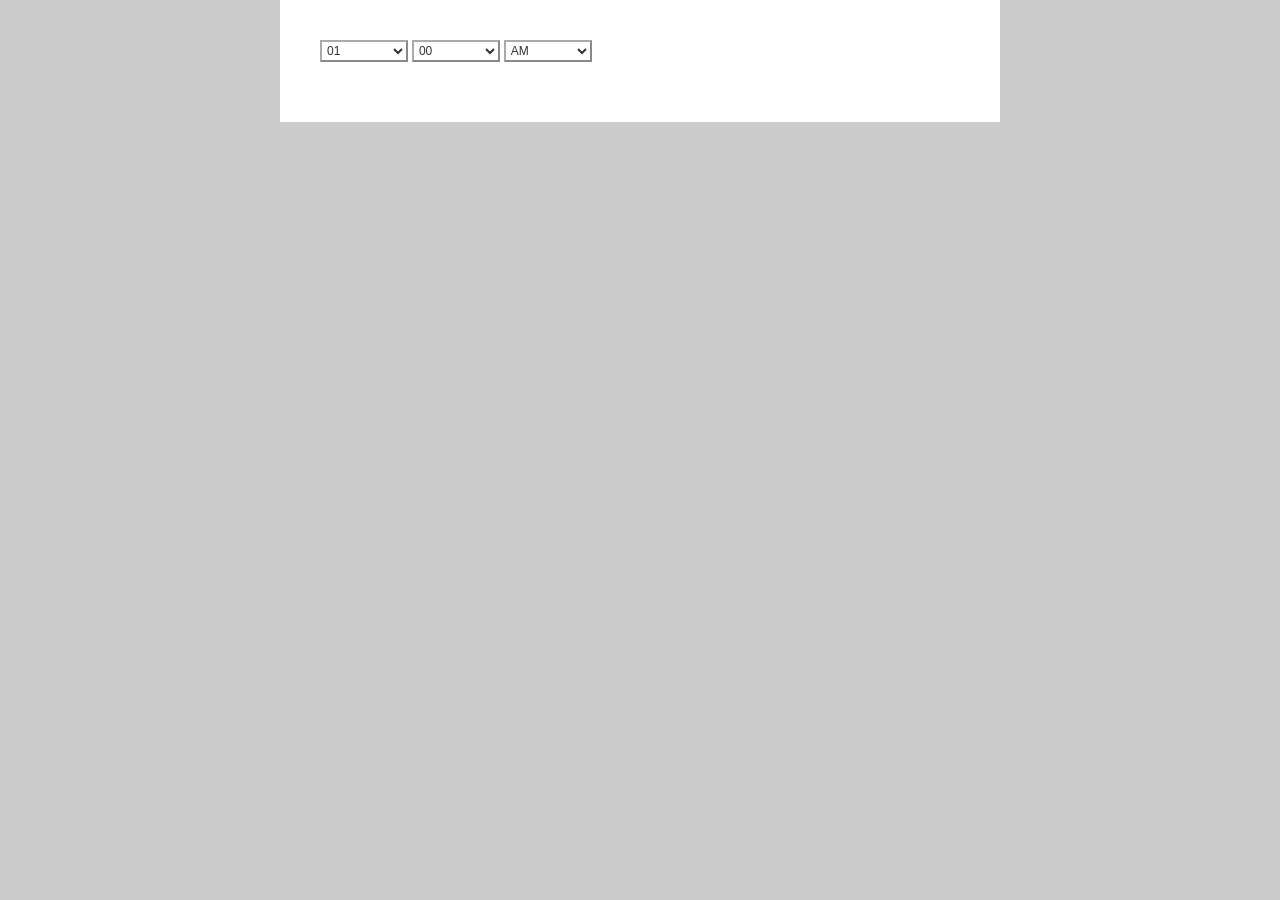
==== index.html @ 1695db44 "minor edits" ====
﻿<!DOCTYPE html>
<html dir="ltr" lang="en">
<head>
	<meta charset="utf-8" />
	<meta http-equiv="X-UA-Compatible" content="IE=Edge" />
	<meta name="viewport" content="width=device-width, initial-scale=1, maximum-scale=1" />

	<title>Time Selector</title>

	<link rel="stylesheet" href="assets/styles/styles.css" />

	<script src="assets/scripts/vendor/modernizr.custom.min.js"></script>
	<script src="assets/scripts/vendor/jquery.min.js"></script>
	<script src="assets/scripts/vendor/moment.min.js"></script>
	<script src="assets/scripts/vendor/mustache.js"></script>
	<script src="assets/scripts/vendor/underscore.min.js"></script>
	<script src="assets/scripts/vendor/backbone.min.js"></script>
	<script src="assets/scripts/shims/classList.js"></script>
	<script src="assets/scripts/classes/time-selector.js"></script>

	<script>
		$(document).on('TimeSelector:gotTime', function(e,date) {
			console.log(date);
		});
		$(function() {
			var el = document.getElementById('app-time-selector');
			var dateStr = '2009-10-20T15:20:22-07:00';
			var dateObj = new Date(dateStr);
			var timeSelector = new TimeSelector(el, {date:dateStr});
		});
	</script>

</head>
<body>

	<div id="content">

		<fieldset id="app-time-selector" class="time-selector">
			<select name="hour" class="hour">
				<option value="1">01</option>
				<option value="2">02</option>
				<option value="3">03</option>
				<option value="4">04</option>
				<option value="5">05</option>
				<option value="6">06</option>
				<option value="7">07</option>
				<option value="8">08</option>
				<option value="9">09</option>
				<option value="10">10</option>
				<option value="11">11</option>
				<option value="12">12</option>
			</select>
			<select name="minute" class="minute">
				<option value="0">00</option>
				<option value="5">05</option>
				<option value="10">10</option>
				<option value="15">15</option>
				<option value="20">20</option>
				<option value="25">25</option>
				<option value="30">30</option>
				<option value="35">35</option>
				<option value="40">40</option>
				<option value="45">45</option>
				<option value="50">50</option>
				<option value="55">55</option>
			</select>
			<select name="ampm" class="ampm">
				<option value="AM">AM</option>
				<option value="PM">PM</option>
			</select>
		</fieldset>

	</div>

</body>
</html>
---- assets/styles/styles.css ----
body {
	color: #666;
	font-size: 14px;
	font-family: Arial, Verdana, sans-serif;
	line-height: 20px;
	background: #ccc;
	margin: 0;
	padding: 0;
}
p, dl, ol, ul, table, fieldset {
	font-size: 14px;
	line-height: 20px;
	margin: 0 0 20px 0;
	padding: 0;
}
dt, dd, li, th, td {
	margin: 0;
	padding: 0;			
}
#content {
	width: 640px;
	background: #fff;
	margin: 0 auto;
	padding: 40px;
}
#validationSummary {
	display: none;
	border: 2px solid #666;
	padding: 8px 16px;
	margin: 0 0 20px 0;
	
}
#validationSummary.valid {
	display: block;
}
#validationSummary.invalid {
	display: block;
	color: #c00;
	border-color: #c00;
}
	#validationSummary h3 {
		margin: 0 0 4px 0;
	}
	#validationSummary ul {
		margin: 0 0 0 2em;
	}
	#validationSummary p {
		margin: 0;
	}

fieldset {
	border: 0;
}

	fieldset span.formnote {
		/* text after form field */
		display: inline-block;
		font-size: 11px;
		font-style: italic;
		margin-left: 1em;
	}

	fieldset.text-fields ol,
	fieldset.text-fields ol li {
		list-style: none;
		margin-bottom: 8px;	
	}
	fieldset.text-fields label {
		display: inline-block;
		width: 120px;
	}
	fieldset.text-fields label + textarea {
		vertical-align: top;
	}

input, select, textarea {
	color: #333;
	font-family: Arial, Verdana, sans-serif;
	font-size: 12px;
	line-height: 1.2;
	background: #fff;
	border: 2px solid #aaa;
	border-right-color: #888;
	border-bottom-color: #888;
	border-radius: 0;
	margin: 0;
	padding: 2px;
}
select {
	padding: 1px;
}
input:invalid,
select:invalid,
textarea:invalid {
	box-shadow: none;
	outline: 0;
}
input:focus,
select:focus,
textarea:focus {
	border-color: #111;
	box-shadow: none;
	outline: 0;
}
input.invalid,
select.invalid,
textarea.invalid {
	border-color: #c00;
}

input[type=text],
input[type=password],
input[type=url],
input[type=email] {
	width: 200px;
}
input[type=tel],
input[type=number] {
	width: 80px;
}
select {
	width: 88px;
}
textarea {
	width: 200px;
	height: 3.6em; /* x3 line-height */
	resize: none;
}
input[type=submit] {
	font-weight: bold;
	background: #ddd;
	padding: 2px 16px;
}
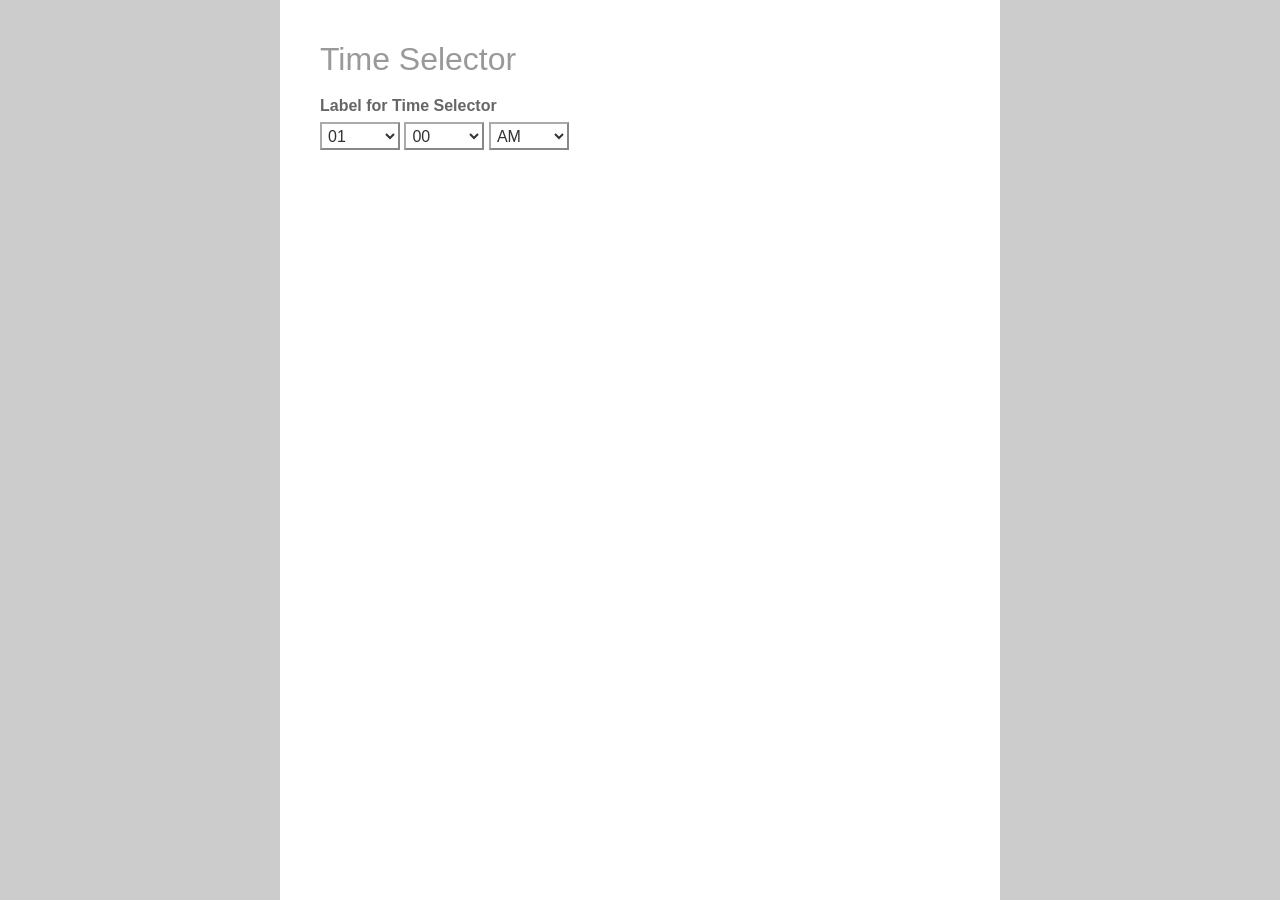
==== commit f4550e54: "edits" ====
--- a/index.html
+++ b/index.html
@@ -9,13 +9,13 @@
 
 	<link rel="stylesheet" href="assets/styles/styles.css" />
 
+	<!--[if IE 9]><script src="_ui/js/shims/classList.js"></script><![endif]-->
 	<script src="assets/scripts/vendor/modernizr.custom.min.js"></script>
 	<script src="assets/scripts/vendor/jquery.min.js"></script>
+	<script src="assets/scripts/vendor/underscore.min.js"></script>
 	<script src="assets/scripts/vendor/moment.min.js"></script>
 	<script src="assets/scripts/vendor/mustache.js"></script>
-	<script src="assets/scripts/vendor/underscore.min.js"></script>
 	<script src="assets/scripts/vendor/backbone.min.js"></script>
-	<script src="assets/scripts/shims/classList.js"></script>
 	<script src="assets/scripts/classes/time-selector.js"></script>
 
 	<script>
@@ -35,39 +35,46 @@
 
 	<div id="content">
 
-		<fieldset id="app-time-selector" class="time-selector">
-			<select name="hour" class="hour">
-				<option value="1">01</option>
-				<option value="2">02</option>
-				<option value="3">03</option>
-				<option value="4">04</option>
-				<option value="5">05</option>
-				<option value="6">06</option>
-				<option value="7">07</option>
-				<option value="8">08</option>
-				<option value="9">09</option>
-				<option value="10">10</option>
-				<option value="11">11</option>
-				<option value="12">12</option>
-			</select>
-			<select name="minute" class="minute">
-				<option value="0">00</option>
-				<option value="5">05</option>
-				<option value="10">10</option>
-				<option value="15">15</option>
-				<option value="20">20</option>
-				<option value="25">25</option>
-				<option value="30">30</option>
-				<option value="35">35</option>
-				<option value="40">40</option>
-				<option value="45">45</option>
-				<option value="50">50</option>
-				<option value="55">55</option>
-			</select>
-			<select name="ampm" class="ampm">
-				<option value="AM">AM</option>
-				<option value="PM">PM</option>
-			</select>
+		<h1>Time Selector</h1>
+
+		<fieldset id="app-time-selector" class="text-fields">
+			<ol>
+				<li>
+					<label class="block">Label for Time Selector</label>
+					<select name="hour" class="hour">
+						<option value="1">01</option>
+						<option value="2">02</option>
+						<option value="3">03</option>
+						<option value="4">04</option>
+						<option value="5">05</option>
+						<option value="6">06</option>
+						<option value="7">07</option>
+						<option value="8">08</option>
+						<option value="9">09</option>
+						<option value="10">10</option>
+						<option value="11">11</option>
+						<option value="12">12</option>
+					</select>
+					<select name="minute" class="minute">
+						<option value="0">00</option>
+						<option value="5">05</option>
+						<option value="10">10</option>
+						<option value="15">15</option>
+						<option value="20">20</option>
+						<option value="25">25</option>
+						<option value="30">30</option>
+						<option value="35">35</option>
+						<option value="40">40</option>
+						<option value="45">45</option>
+						<option value="50">50</option>
+						<option value="55">55</option>
+					</select>
+					<select name="ampm" class="ampm">
+						<option value="AM">AM</option>
+						<option value="PM">PM</option>
+					</select>
+				</li>
+			</ol>
 		</fieldset>
 
 	</div>
--- a/assets/styles/styles.css
+++ b/assets/styles/styles.css
@@ -1,34 +1,86 @@
+
+*, *:before, *:after {
+	box-sizing: border-box;
+}
 body {
 	color: #666;
-	font-size: 14px;
+	font-size: 100%; /* 16px */
 	font-family: Arial, Verdana, sans-serif;
-	line-height: 20px;
+	line-height: 1.5;
 	background: #ccc;
 	margin: 0;
 	padding: 0;
 }
-p, dl, ol, ul, table, fieldset {
-	font-size: 14px;
-	line-height: 20px;
-	margin: 0 0 20px 0;
+h1, h2, h3 {
+	color: #999;
+	font-weight: normal;
+	line-height: 1.2;
+	margin: 0 0 0.5em 0;
+}
+h4, h5, h6 {
+	font-weight: bold;
+	line-height: 1.2;
+	margin: 0 0 0.2em 0;
+}
+h1 {
+	font-size: 2.0em;
+}
+h2 {
+	font-size: 1.5em;
+}
+h3 {
+	font-size: 1.2em;
+}
+h4 {
+	font-size: 1.1em;
+}
+h5 {
+	font-size: 1.0em;
+}
+h6 {
+	font-size: 0.9em;
+}
+p, dl, ol, ul {
+	margin: 0 0 1.5em 0;
+	padding: 0;
+}
+table {
+	border: 0;
+	border-collapse: collapse;
+	border-spacing: 0;
+	margin: 0 0 1.5em 0;
 	padding: 0;
 }
 dt, dd, li, th, td {
 	margin: 0;
 	padding: 0;			
 }
+a {
+	color: #66c;
+	text-decoration: none;
+}
+hr {
+	clear: both;
+	background: none;
+	border: 0 none;
+	border-top: 2px solid #666;
+	margin: 1.5em 0;
+}
+
 #content {
-	width: 640px;
+	width: 720px;
+	min-height: 100vh;
 	background: #fff;
 	margin: 0 auto;
 	padding: 40px;
-}
+	position: relative;
+}
+
 #validationSummary {
 	display: none;
 	border: 2px solid #666;
 	padding: 8px 16px;
-	margin: 0 0 20px 0;
-	
+	margin: 0 0 1.5em 0;
 }
 #validationSummary.valid {
 	display: block;
@@ -38,46 +90,59 @@
 	color: #c00;
 	border-color: #c00;
 }
-	#validationSummary h3 {
-		margin: 0 0 4px 0;
-	}
+	#validationSummary p,
 	#validationSummary ul {
-		margin: 0 0 0 2em;
-	}
-	#validationSummary p {
 		margin: 0;
 	}
 
+form {}
 fieldset {
 	border: 0;
-}
-
+	margin: 0 0 1.5em 0;
+	padding: 0;
+}
 	fieldset span.formnote {
 		/* text after form field */
 		display: inline-block;
-		font-size: 11px;
+		font-size: 12px;
 		font-style: italic;
 		margin-left: 1em;
 	}
-
 	fieldset.text-fields ol,
-	fieldset.text-fields ol li {
+	fieldset.text-fields ol > li {
 		list-style: none;
 		margin-bottom: 8px;	
 	}
 	fieldset.text-fields label {
 		display: inline-block;
 		width: 120px;
+		font-weight: bold;
+	}
+	fieldset.text-fields label.block {
+		display: block;
+		width: 200px;
+		margin-bottom: 4px;
 	}
 	fieldset.text-fields label + textarea {
 		vertical-align: top;
 	}
 
-input, select, textarea {
+	fieldset.cb-rb-fields ol,
+	fieldset.cb-rb-fields ol > li {
+		list-style: none;
+		margin-bottom: 0.5em;
+	}
+	fieldset.cb-rb-fields.inline ol > li {
+		float: left;
+		width: 25%;
+	}
+
+input, select, textarea, button {
 	color: #333;
 	font-family: Arial, Verdana, sans-serif;
-	font-size: 12px;
+	font-size: 1.0em;
 	line-height: 1.2;
+	height: 28px;
 	background: #fff;
 	border: 2px solid #aaa;
 	border-right-color: #888;
@@ -86,9 +151,6 @@
 	margin: 0;
 	padding: 2px;
 }
-select {
-	padding: 1px;
-}
 input:invalid,
 select:invalid,
 textarea:invalid {
@@ -118,17 +180,42 @@
 input[type=number] {
 	width: 80px;
 }
+input[type=range] {
+	cursor: pointer;
+	width: 200px;
+}
+input[type=checkbox],
+input[type=radio] {
+	cursor: pointer;
+	width: 16px;
+	height: 16px;
+	background: none;
+	border: 0;
+	padding: 0;
+}
 select {
-	width: 88px;
+	width: auto;
+	min-width: 80px;
+	max-width: 200px;
 }
 textarea {
 	width: 200px;
 	height: 3.6em; /* x3 line-height */
 	resize: none;
 }
-input[type=submit] {
+input[type=submit],
+input[type=button],
+button {
+	cursor: pointer;
 	font-weight: bold;
 	background: #ddd;
 	padding: 2px 16px;
 }
 
+.clear {
+	clear: both;
+}
+
+.template {
+	display: none;
+}
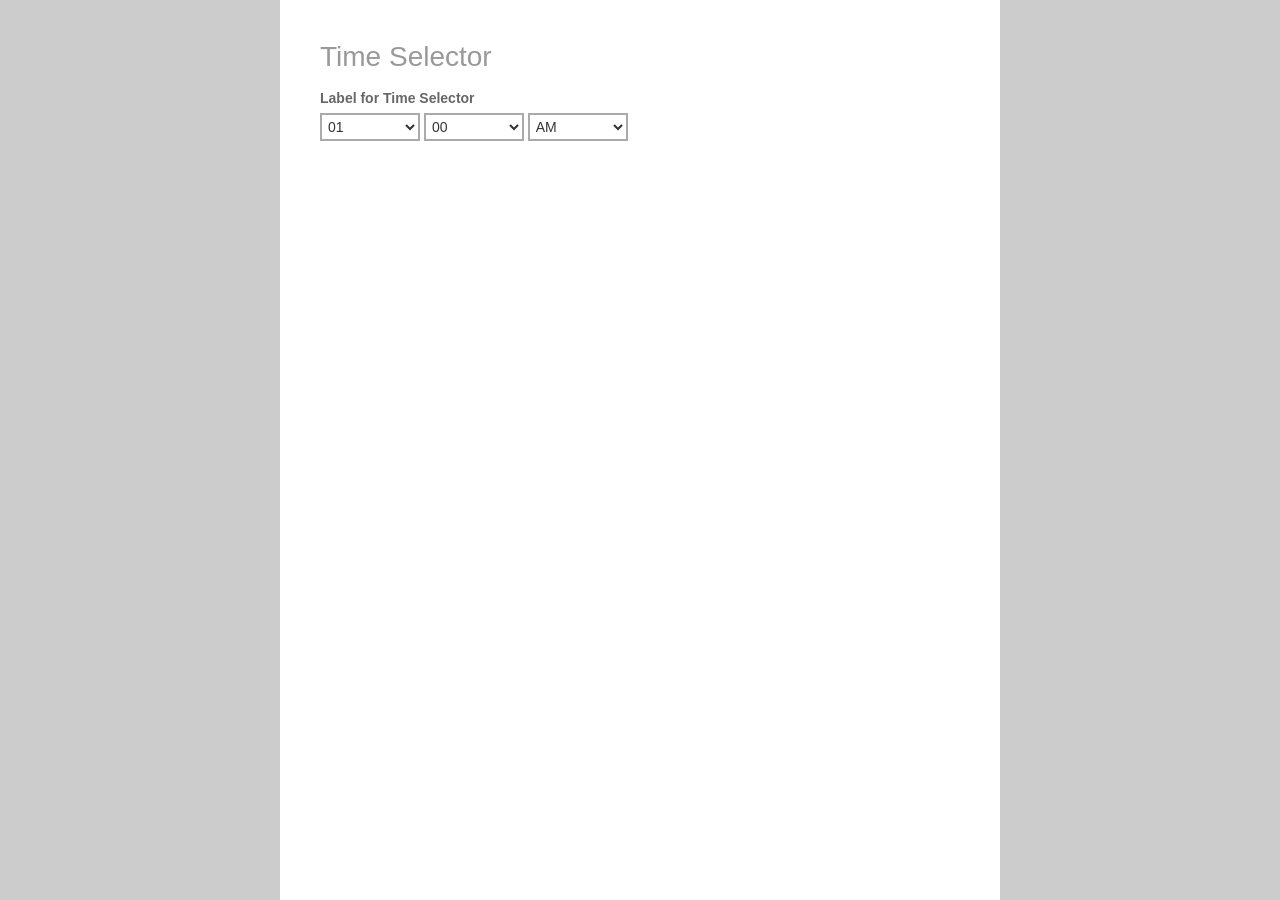
==== commit 506d5f41: "updates" ====
--- a/index.html
+++ b/index.html
@@ -9,13 +9,14 @@
 
 	<link rel="stylesheet" href="assets/styles/styles.css" />
 
-	<!--[if IE 9]><script src="_ui/js/shims/classList.js"></script><![endif]-->
+	<!--[if IE 9]><script src="assets/scripts/shims/classList.js"></script><![endif]-->
 	<script src="assets/scripts/vendor/modernizr.custom.min.js"></script>
 	<script src="assets/scripts/vendor/jquery.min.js"></script>
+	<script src="assets/scripts/vendor/mustache.min.js"></script>
 	<script src="assets/scripts/vendor/underscore.min.js"></script>
 	<script src="assets/scripts/vendor/moment.min.js"></script>
-	<script src="assets/scripts/vendor/mustache.js"></script>
 	<script src="assets/scripts/vendor/backbone.min.js"></script>
+	<script src="assets/scripts/vendor/backbone-super.min.js"></script>
 	<script src="assets/scripts/classes/time-selector.js"></script>
 
 	<script>
--- a/assets/styles/styles.css
+++ b/assets/styles/styles.css
@@ -4,9 +4,9 @@
 }
 body {
 	color: #666;
-	font-size: 100%; /* 16px */
+	font-size: 87.5%; /* 14px */
 	font-family: Arial, Verdana, sans-serif;
-	line-height: 1.5;
+	line-height: 1.5; /* 21px */
 	background: #ccc;
 	margin: 0;
 	padding: 0;
@@ -40,16 +40,17 @@
 h6 {
 	font-size: 0.9em;
 }
-p, dl, ol, ul {
+p, dl, ol, ul, table {
 	margin: 0 0 1.5em 0;
 	padding: 0;
+}
+ol, ul {
+	margin-left: 1.2em;
 }
 table {
 	border: 0;
 	border-collapse: collapse;
 	border-spacing: 0;
-	margin: 0 0 1.5em 0;
-	padding: 0;
 }
 dt, dd, li, th, td {
 	margin: 0;
@@ -92,7 +93,7 @@
 }
 	#validationSummary p,
 	#validationSummary ul {
-		margin: 0;
+		margin-bottom: 0;
 	}
 
 form {}
@@ -106,16 +107,23 @@
 		display: inline-block;
 		font-size: 12px;
 		font-style: italic;
-		margin-left: 1em;
-	}
-	fieldset.text-fields ol,
+		margin-left: 5px;
+	}
+	fieldset.text-fields ol {
+		list-style: none;
+		margin: 0 0 0.5em 0;
+	}
 	fieldset.text-fields ol > li {
 		list-style: none;
-		margin-bottom: 8px;	
+		margin-bottom: 0.5em;
+	}
+	fieldset.text-fields.inline ol > li {
+		float: left;
+		margin-right: 0.5em;
 	}
 	fieldset.text-fields label {
 		display: inline-block;
-		width: 120px;
+		width: 140px;
 		font-weight: bold;
 	}
 	fieldset.text-fields label.block {
@@ -145,8 +153,6 @@
 	height: 28px;
 	background: #fff;
 	border: 2px solid #aaa;
-	border-right-color: #888;
-	border-bottom-color: #888;
 	border-radius: 0;
 	margin: 0;
 	padding: 2px;
@@ -178,7 +184,7 @@
 }
 input[type=tel],
 input[type=number] {
-	width: 80px;
+	width: 100px;
 }
 input[type=range] {
 	cursor: pointer;
@@ -195,12 +201,12 @@
 }
 select {
 	width: auto;
-	min-width: 80px;
+	min-width: 100px;
 	max-width: 200px;
 }
 textarea {
-	width: 200px;
-	height: 3.6em; /* x3 line-height */
+	width: 300px;
+	height: 5.2em; /* x4 line-height */
 	resize: none;
 }
 input[type=submit],
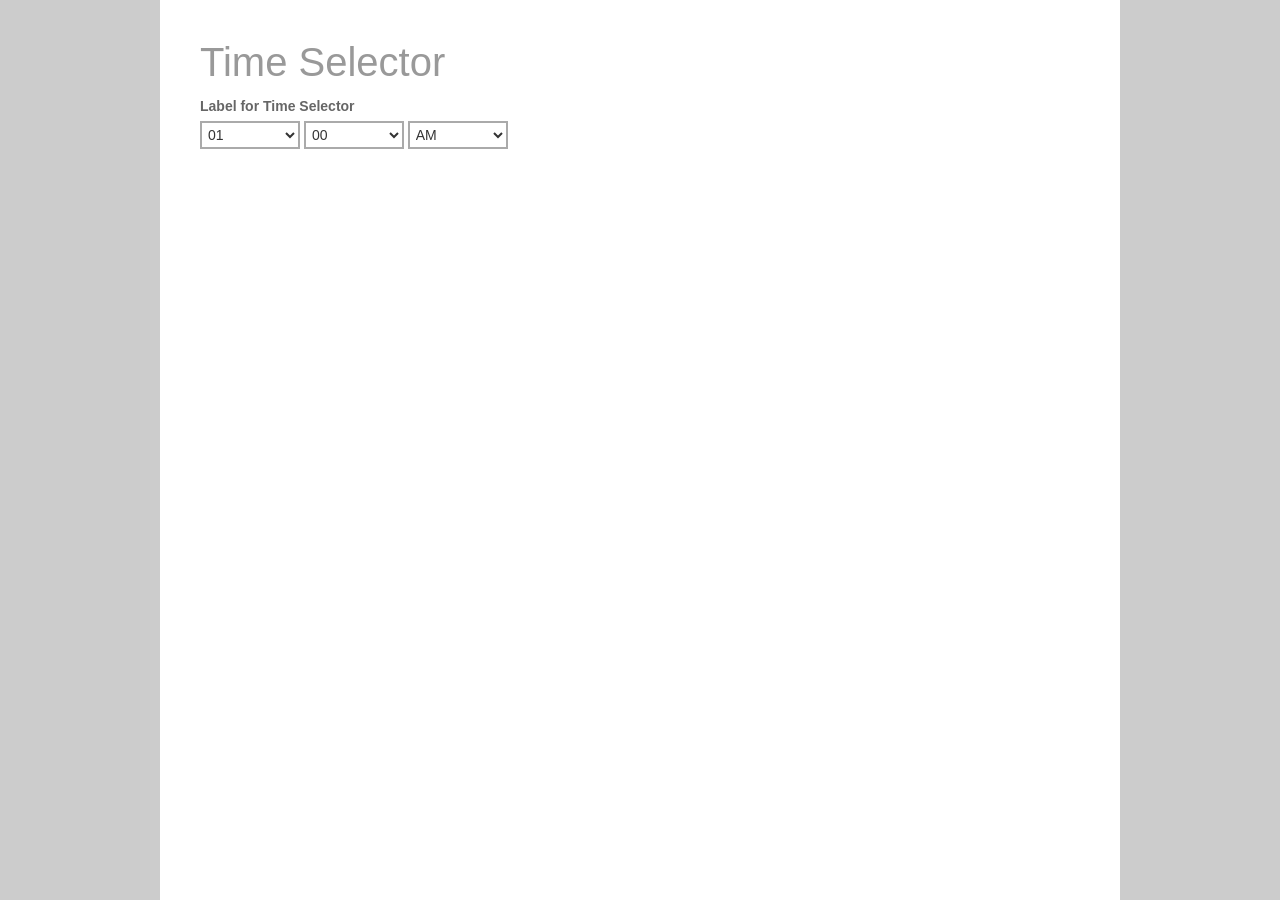
==== commit 81a307e8: "updates" ====
--- a/index.html
+++ b/index.html
@@ -13,14 +13,14 @@
 	<script src="assets/scripts/vendor/modernizr.custom.min.js"></script>
 	<script src="assets/scripts/vendor/jquery.min.js"></script>
 	<script src="assets/scripts/vendor/mustache.min.js"></script>
-	<script src="assets/scripts/vendor/underscore.min.js"></script>
 	<script src="assets/scripts/vendor/moment.min.js"></script>
-	<script src="assets/scripts/vendor/backbone.min.js"></script>
-	<script src="assets/scripts/vendor/backbone-super.min.js"></script>
+	<script src="assets/scripts/vendor/underscore-min.js"></script>
+	<!--<script src="assets/scripts/vendor/backbone-min.js"></script>-->
+	<!--<script src="assets/scripts/vendor/backbone-super-min.js"></script>-->
 	<script src="assets/scripts/classes/time-selector.js"></script>
 
 	<script>
-		$(document).on('TimeSelector:gotTime', function(e,date) {
+		$(document).on('TimeSelector:gotTime', function(e, date) {
 			console.log(date);
 		});
 		$(function() {
--- a/assets/styles/styles.css
+++ b/assets/styles/styles.css
@@ -4,32 +4,41 @@
 }
 body {
 	color: #666;
-	font-size: 87.5%; /* 14px */
+	font-size: 100%; /* 16px */
 	font-family: Arial, Verdana, sans-serif;
-	line-height: 1.5; /* 21px */
+	line-height: 1.5; /* 24px */
 	background: #ccc;
 	margin: 0;
 	padding: 0;
 }
-h1, h2, h3 {
+/* Tablet / Desktop */
+@media (min-width: 768px) {
+	body {
+		font-size: 87.5%; /* 14px */
+		line-height: 1.5; /* 21px */
+	}
+}
+h1 {
 	color: #999;
+	font-size: 40px;
 	font-weight: normal;
-	line-height: 1.2;
-	margin: 0 0 0.5em 0;
-}
-h4, h5, h6 {
+	line-height: 44px;
+	margin: 0 0 12px 0;
+}
+h2 {
+	color: #999;
+	font-size: 28px;
+	font-weight: normal;
+	line-height: 32px;
+	margin: 0 0 8px 0;
+}
+h3, h4, h5, h6 {
 	font-weight: bold;
-	line-height: 1.2;
+	line-height: 1.0;
 	margin: 0 0 0.2em 0;
 }
-h1 {
-	font-size: 2.0em;
-}
-h2 {
-	font-size: 1.5em;
-}
 h3 {
-	font-size: 1.2em;
+	font-size: 1.3em;
 }
 h4 {
 	font-size: 1.1em;
@@ -38,7 +47,8 @@
 	font-size: 1.0em;
 }
 h6 {
-	font-size: 0.9em;
+	font-size: 1.0em;
+	font-weight: normal;
 }
 p, dl, ol, ul, table {
 	margin: 0 0 1.5em 0;
@@ -67,14 +77,35 @@
 	border-top: 2px solid #666;
 	margin: 1.5em 0;
 }
+img {
+	width: auto;
+	max-width: 100%;
+	height: auto;
+}
 
 #content {
-	width: 720px;
+	width: 100%;
+	min-width: 360px;
+	max-width: 720px;
 	min-height: 100vh;
 	background: #fff;
 	margin: 0 auto;
 	padding: 40px;
 	position: relative;
+}
+/* Tablet */
+@media (min-width: 768px) {
+	#content {
+		width: 720px;
+		max-width: none;
+	}
+}
+/* Desktop */
+@media (min-width: 1024px) {
+	#content {
+		width: 960px;
+		max-width: none;
+	}
 }
 
 #validationSummary {
@@ -114,7 +145,6 @@
 		margin: 0 0 0.5em 0;
 	}
 	fieldset.text-fields ol > li {
-		list-style: none;
 		margin-bottom: 0.5em;
 	}
 	fieldset.text-fields.inline ol > li {
@@ -134,10 +164,11 @@
 	fieldset.text-fields label + textarea {
 		vertical-align: top;
 	}
-
-	fieldset.cb-rb-fields ol,
+	fieldset.cb-rb-fields ol {
+		list-style: none;
+		margin: 0 0 0.5em 0;
+	}
 	fieldset.cb-rb-fields ol > li {
-		list-style: none;
 		margin-bottom: 0.5em;
 	}
 	fieldset.cb-rb-fields.inline ol > li {
@@ -222,6 +253,13 @@
 	clear: both;
 }
 
-.template {
+.offscreen {
+	display: block;
+	position: fixed;
+	left: -9999px;
+}
+
+script[type="text/template"] {
 	display: none;
-}
+	visibility: hidden;
+}
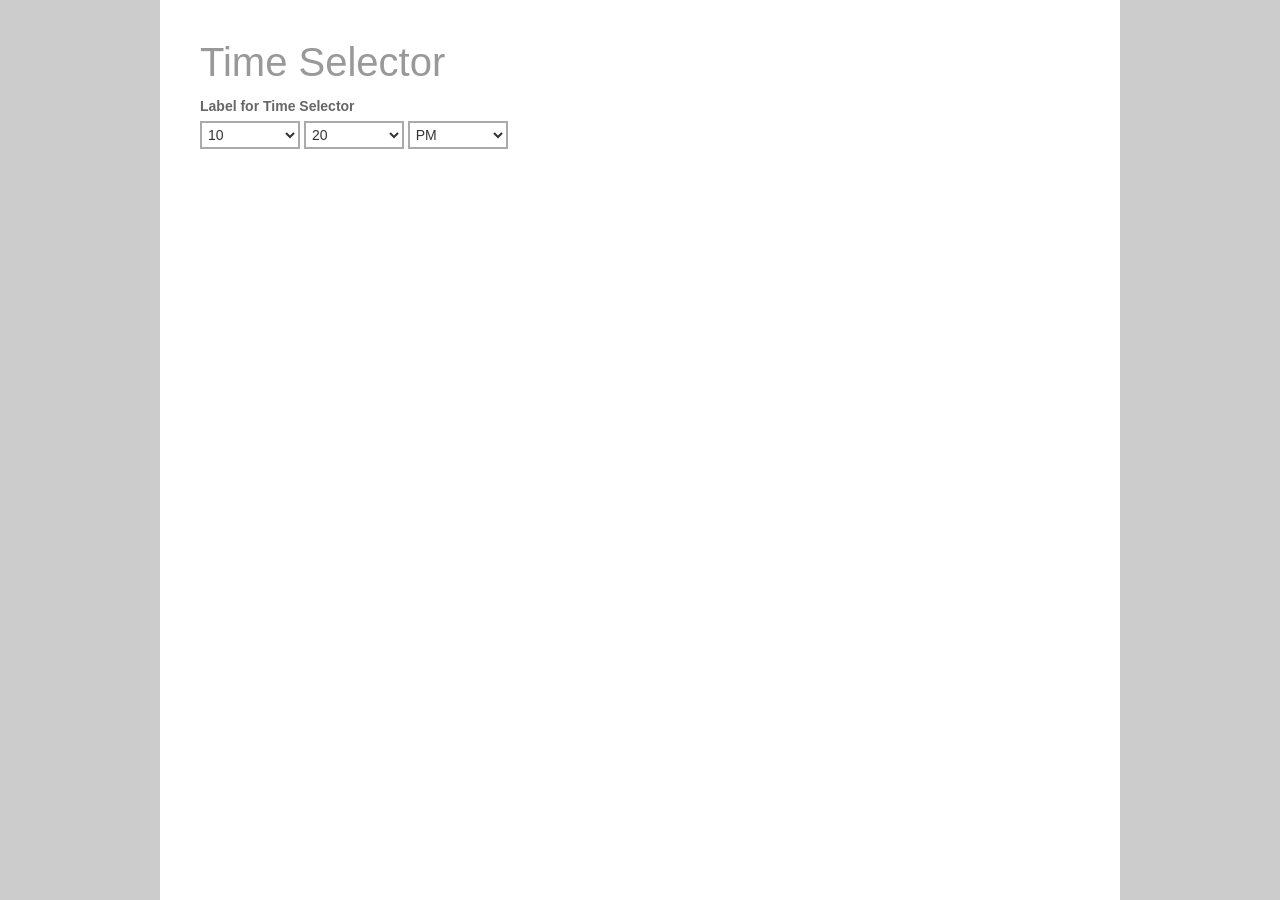
==== commit a56e3cbe: "update libs" ====
--- a/index.html
+++ b/index.html
@@ -14,9 +14,9 @@
 	<script src="assets/scripts/vendor/jquery.min.js"></script>
 	<script src="assets/scripts/vendor/mustache.min.js"></script>
 	<script src="assets/scripts/vendor/moment.min.js"></script>
-	<script src="assets/scripts/vendor/underscore-min.js"></script>
-	<!--<script src="assets/scripts/vendor/backbone-min.js"></script>-->
-	<!--<script src="assets/scripts/vendor/backbone-super-min.js"></script>-->
+	<script src="assets/scripts/vendor/underscore.min.js"></script>
+	<!--<script src="assets/scripts/vendor/backbone.min.js"></script>-->
+	<!--<script src="assets/scripts/vendor/backbone-super.min.js"></script>-->
 	<script src="assets/scripts/classes/time-selector.js"></script>
 
 	<script>
